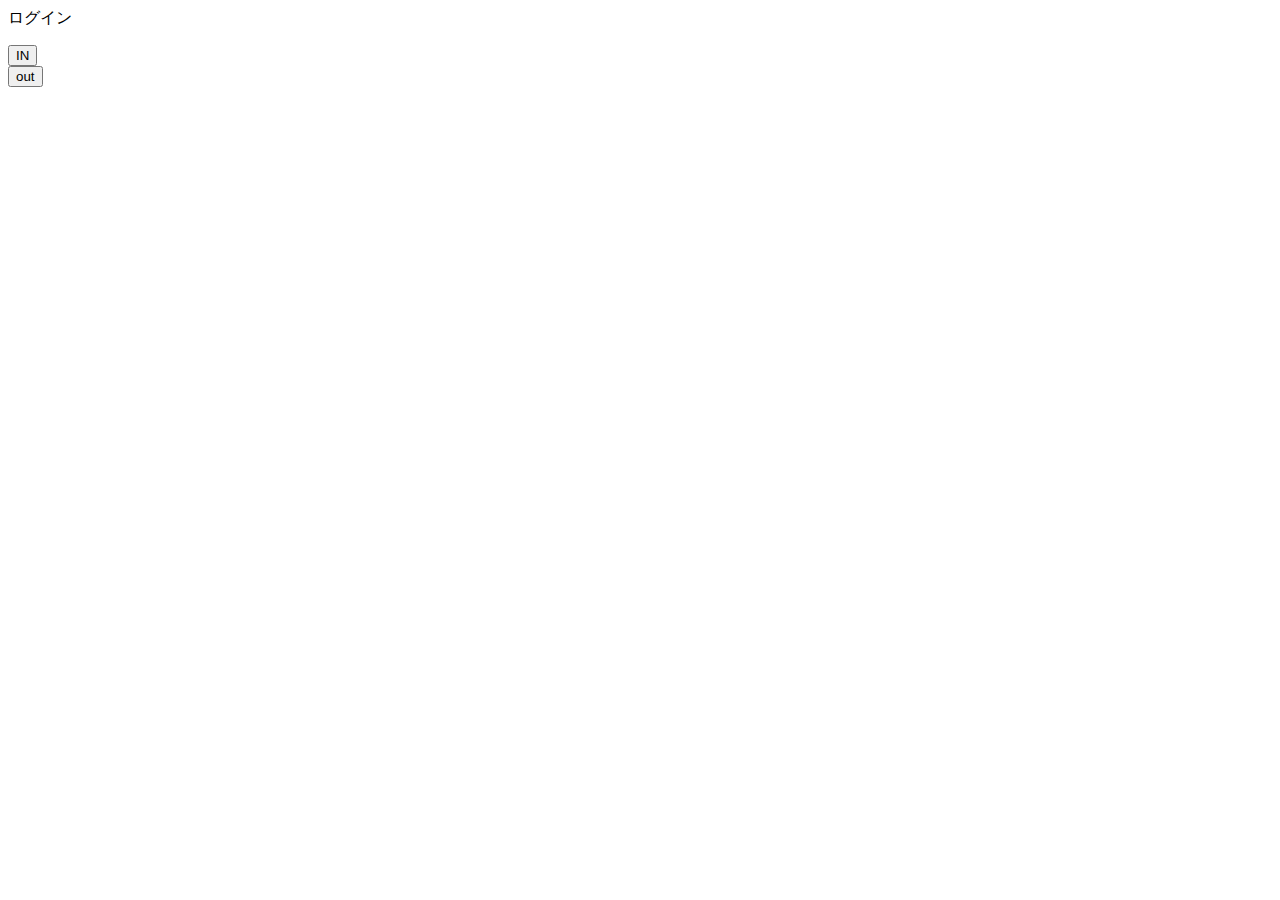
==== src/main/resources/templates/index.html @ 6fa1fb95 "first commit" ====
<!DOCTYPE html>
<html xmlns:th="http://www.thymeleaf.org">
<head>
<meta http-equiv="Content-Type" content="text/html; charset=UTF-8" />
<link href="/css/indexCss.css" th:href="@{/css/indexCss.css}" rel="stylesheet"></link>
<script src="https://ajax.googleapis.com/ajax/libs/jquery/1.12.4/jquery.min.js"></script>
<script src="/js/indexJs.js" th:src="@{/js/indexJs.js}"></script>
<title>TimeCard</title>
</head>
<body>
<div class="header">
	<a class="login" th:text="${userDataInfo}">ログイン</a>
</div>
<p id="todayDisp"></p>
<p id="nowtimeDisp"></p>
 <form method="post" action="/inTimeForm">
	<button th:text="${inTimeText}" type="submit" class="btn-in" name="inTime" >IN</button> 
 </form>
 <form method="post" action="/outTimeForm">
	<button th:text="${outTimeText}" type="submit" class="btn-out" name="outTime" >out</button> 
 </form>
</body>
</html>
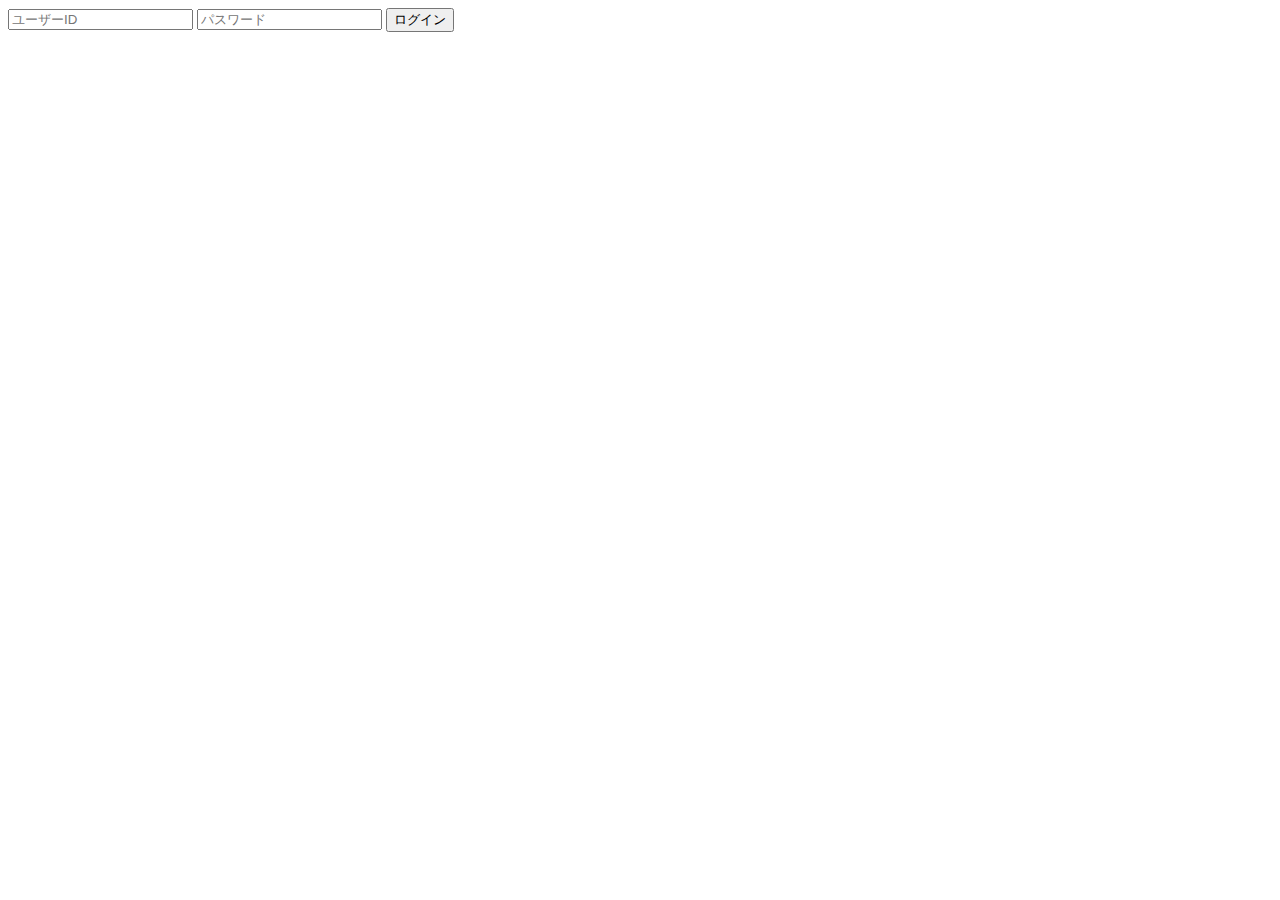
==== commit 4220f559: "HTMLファイル名変更、CSS修正" ====
--- a/src/main/resources/templates/index.html
+++ b/src/main/resources/templates/index.html
@@ -1,23 +1,22 @@
 <!DOCTYPE html>
-<html xmlns:th="http://www.thymeleaf.org">
+<html>
 <head>
 <meta http-equiv="Content-Type" content="text/html; charset=UTF-8" />
-<link href="/css/indexCss.css" th:href="@{/css/indexCss.css}" rel="stylesheet"></link>
+<link href="/css/index.css" th:href="@{/css/index.css}" rel="stylesheet"></link>
 <script src="https://ajax.googleapis.com/ajax/libs/jquery/1.12.4/jquery.min.js"></script>
-<script src="/js/indexJs.js" th:src="@{/js/indexJs.js}"></script>
-<title>TimeCard</title>
+<script src="/js/index.js" th:src="@{/js/index.js}"></script>
+<title>login</title>
 </head>
 <body>
-<div class="header">
-	<a class="login" th:text="${userDataInfo}">ログイン</a>
+<div class="wrapper">
+    <div class="container">
+        <form class="form" action="#" th:action="@{/main}" method="post">
+        <input class="id" type="text" name="id" placeholder="ユーザーID">
+        <input class="pass" type="password" name="pass" placeholder="パスワード">
+        <button class= "submit" type="submit" id="login-button">ログイン</button>
+        </form>
+    </div>
+    <div th:text="${userDataInfo}" ></div>
 </div>
-<p id="todayDisp"></p>
-<p id="nowtimeDisp"></p>
- <form method="post" action="/inTimeForm">
-	<button th:text="${inTimeText}" type="submit" class="btn-in" name="inTime" >IN</button> 
- </form>
- <form method="post" action="/outTimeForm">
-	<button th:text="${outTimeText}" type="submit" class="btn-out" name="outTime" >out</button> 
- </form>
 </body>
 </html>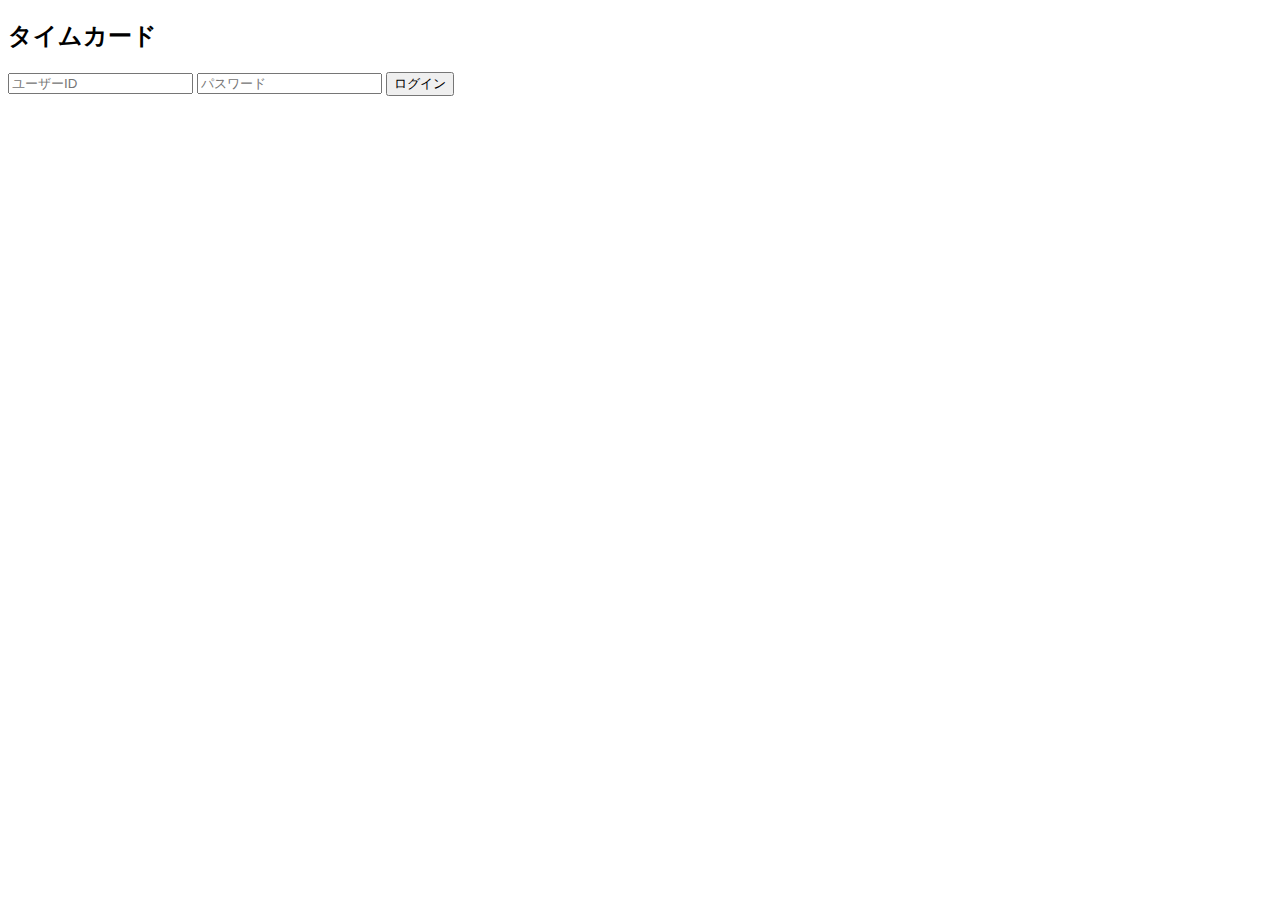
==== commit 83b62fe1: "CSS修正" ====
--- a/src/main/resources/templates/index.html
+++ b/src/main/resources/templates/index.html
@@ -10,6 +10,7 @@
 <body>
 <div class="wrapper">
     <div class="container">
+    	<h2>タイムカード</h2>
         <form class="form" action="#" th:action="@{/main}" method="post">
         <input class="id" type="text" name="id" placeholder="ユーザーID">
         <input class="pass" type="password" name="pass" placeholder="パスワード">
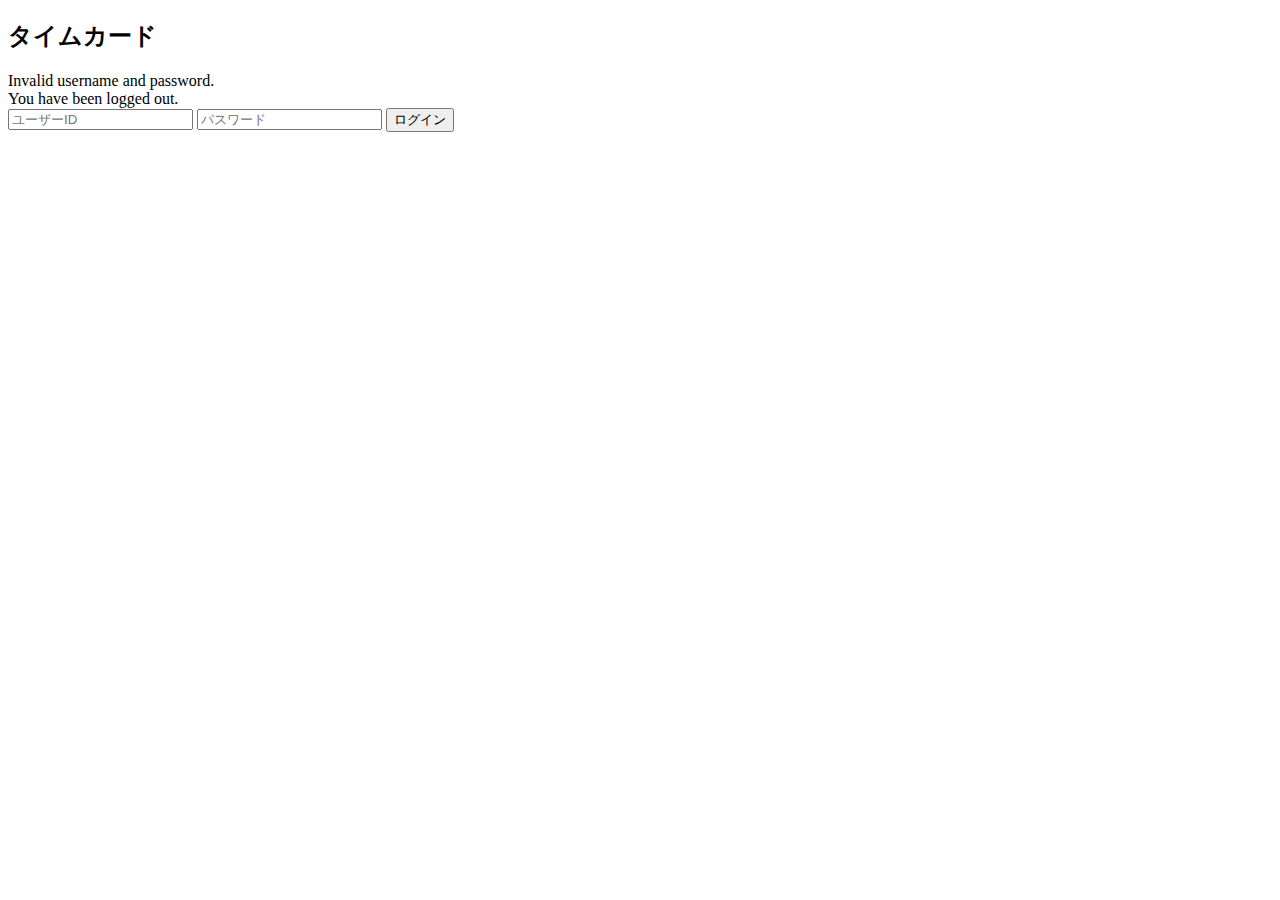
==== commit 783e9a7c: "ログイン認証追加" ====
--- a/src/main/resources/templates/index.html
+++ b/src/main/resources/templates/index.html
@@ -11,13 +11,19 @@
 <div class="wrapper">
     <div class="container">
     	<h2>タイムカード</h2>
-        <form class="form" action="#" th:action="@{/main}" method="post">
+        <form class="form" action="#" th:action="@{/sign_in}" method="post">
+        <div th:if="${param.error}">
+            Invalid username and password.
+        </div>
+        <div th:if="${param.logout}">
+            You have been logged out.
+        </div>
         <input class="id" type="text" name="id" placeholder="ユーザーID">
         <input class="pass" type="password" name="pass" placeholder="パスワード">
         <button class= "submit" type="submit" id="login-button">ログイン</button>
         </form>
     </div>
-    <div th:text="${userDataInfo}" ></div>
+<!--     <div th:text="${userDataInfo}" ></div> -->
 </div>
 </body>
 </html>